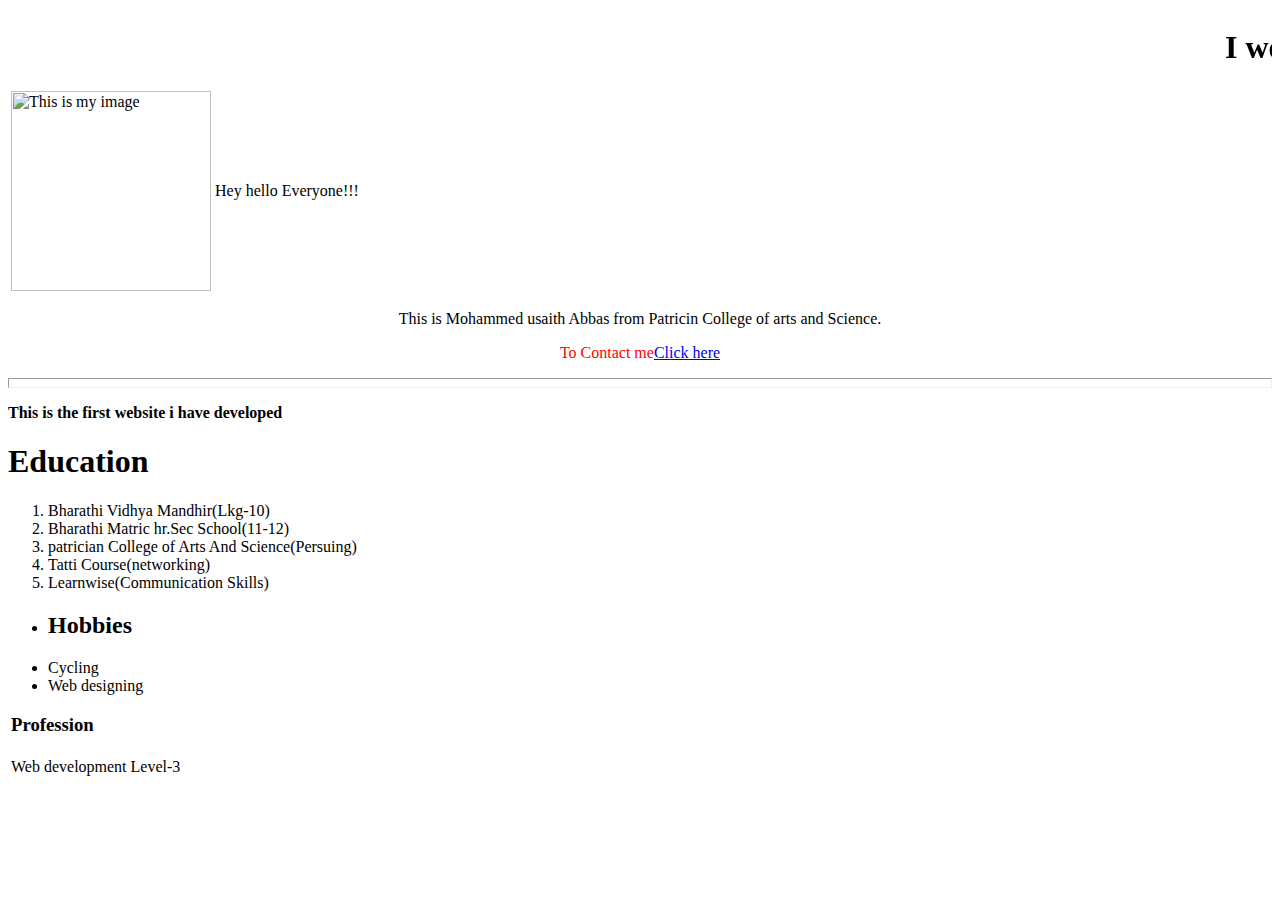
==== project (24)/index.html @ 56b1c5f0 "added initial cv website files" ====
<html>
 <head>
  <title>
 index
  </title>
 </head>
  <body>
   <marquee><h1>I welcome you all to my website</h1></marquee>
    <table>
     <tr>
      <td><img src="C:\project (24)\Screenshot_20211029-090700_Gallery-modified (1).png" alt="This is my image" width="200" height="200"></td>
      <td>Hey hello Everyone!!!</td>
     </tr>
   </table>
    <p align="center">This is Mohammed usaith Abbas from Patricin College of arts and Science.</p>
    <p align="center"style="color:red;">To Contact me<a href="contact.html">Click here</a></p>
    <hr size="10">
    <p><b>This  is the first website i have developed</b></p>
    <h1>Education</h1>
    <ol>
      <li>Bharathi Vidhya Mandhir(Lkg-10)</li>
      <li>Bharathi Matric hr.Sec School(11-12)</li>
      <li>patrician College of Arts And Science(Persuing)</li>
      <li>Tatti Course(networking)</li>
      <li>Learnwise(Communication Skills)
    </ol>
    <ul>
      <li><h2>Hobbies</h2></li>
      <li>Cycling</li>
      <li>Web designing</li>
    </ul>
    <table>
     <tr>
       <td><h3>Profession</h3></td>
     </tr>
     <tr>
       <td>Web development</td>
       <td>Level-3</td>
     </tr>
      </table>
   </body>
</html>
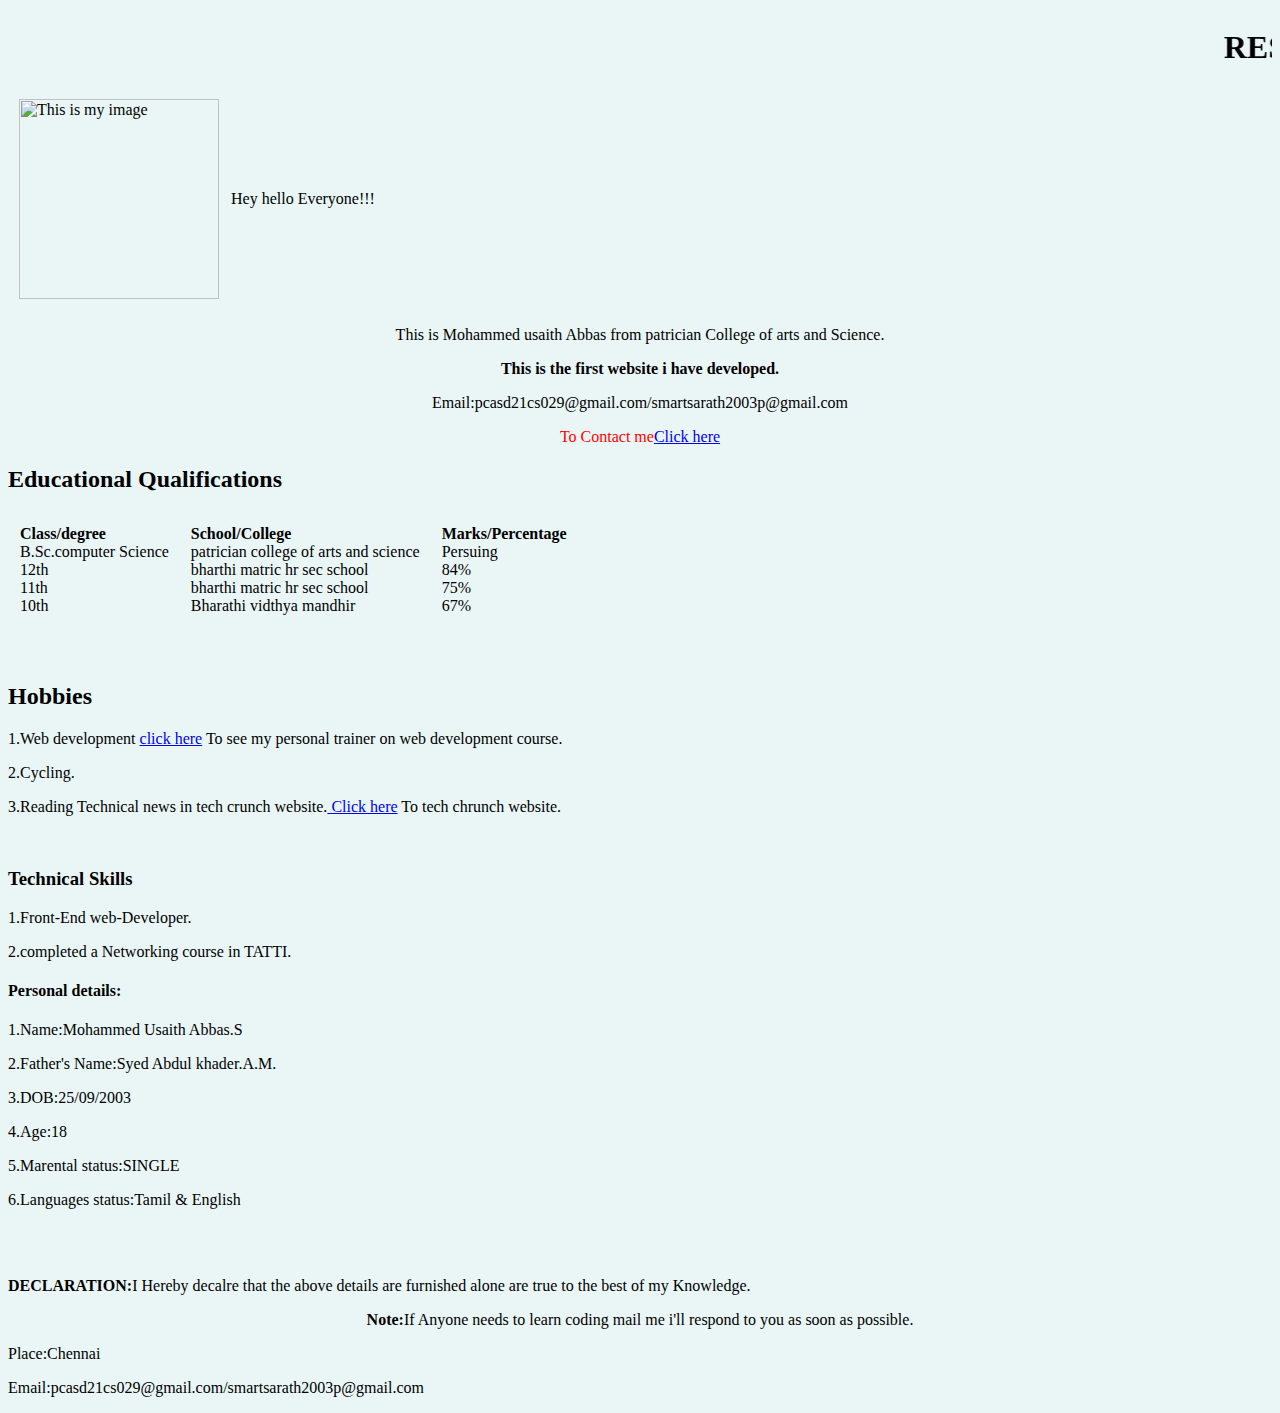
==== commit cb0f43d9: "changed the look" ====
--- a/project (24)/index.html
+++ b/project (24)/index.html
@@ -3,40 +3,56 @@
   <title>
  index
   </title>
+  <style>
+  body{
+    background-color: #EAF6F6;
+  }
+  </style>
  </head>
   <body>
-   <marquee><h1>I welcome you all to my website</h1></marquee>
-    <table>
+   <marquee><h1>RESUME</h1></marquee>
+    <table cellspacing="10">
      <tr>
       <td><img src="C:\project (24)\Screenshot_20211029-090700_Gallery-modified (1).png" alt="This is my image" width="200" height="200"></td>
       <td>Hey hello Everyone!!!</td>
      </tr>
    </table>
-    <p align="center">This is Mohammed usaith Abbas from Patricin College of arts and Science.</p>
+    <p align="center">This is Mohammed usaith Abbas from patrician College of arts and Science.</p>
+    <p align="center"><b>This  is the first website i have developed.</b></p>
+    <p align="center">Email:pcasd21cs029@gmail.com/smartsarath2003p@gmail.com</p>
     <p align="center"style="color:red;">To Contact me<a href="contact.html">Click here</a></p>
-    <hr size="10">
-    <p><b>This  is the first website i have developed</b></p>
-    <h1>Education</h1>
-    <ol>
-      <li>Bharathi Vidhya Mandhir(Lkg-10)</li>
-      <li>Bharathi Matric hr.Sec School(11-12)</li>
-      <li>patrician College of Arts And Science(Persuing)</li>
-      <li>Tatti Course(networking)</li>
-      <li>Learnwise(Communication Skills)
-    </ol>
-    <ul>
-      <li><h2>Hobbies</h2></li>
-      <li>Cycling</li>
-      <li>Web designing</li>
-    </ul>
-    <table>
+    <h2>Educational Qualifications</h2>
+   <table cellpadding="10">
      <tr>
-       <td><h3>Profession</h3></td>
+       <td><b>Class/degree</b><br>B.Sc.computer Science<br>12th<br>11th<br>10th<br></td>
+       <td><b>School/College</b><br>patrician college of arts and science<br>bharthi matric hr sec school<br>bharthi matric hr sec school<br>Bharathi vidthya mandhir<br></td>
+       <td><b>Marks/Percentage</b><br>Persuing<br>84%<br>75%<br>67%<br></td>
      </tr>
-     <tr>
-       <td>Web development</td>
-       <td>Level-3</td>
-     </tr>
-      </table>
-   </body>
-</html>
+ </table>
+ <br>
+ <br>
+    <h2>Hobbies</h2>
+    <p>1.Web development <a href="www.appbrewery.co">click here</a> To see my personal trainer on web development course.</p>
+    <p>2.Cycling.</p>
+    <p>3.Reading Technical news in tech crunch website.<a href="techcrunch.com"> Click here</a> To tech chrunch website. </p>
+    <br>
+    <h3>Technical Skills</h3>
+    <p>1.Front-End web-Developer.</p>
+    <p>2.completed a Networking course in TATTI.</p>
+    <h4>Personal details:</h4>
+    <p>1.Name:Mohammed Usaith Abbas.S</p>
+    <p>2.Father's Name:Syed Abdul khader.A.M.</p>
+    <p>3.DOB:25/09/2003</p>
+    <p>4.Age:18</p>
+    <p>5.Marental status:SINGLE</p>
+    <p>6.Languages status:Tamil & English</p>
+    <br>
+    <br>
+    <right>
+      <p><b>DECLARATION:</b>I Hereby decalre that the above details are furnished alone are true to the best of my Knowledge.</p>
+    </right>
+    <p align="center"> <b>Note:</b>If Anyone needs to learn coding mail me i'll respond to you as soon as possible.</p>
+    <p>Place:Chennai</p>
+    <p>Email:pcasd21cs029@gmail.com/smartsarath2003p@gmail.com</p>
+  </body>
+  </html>
